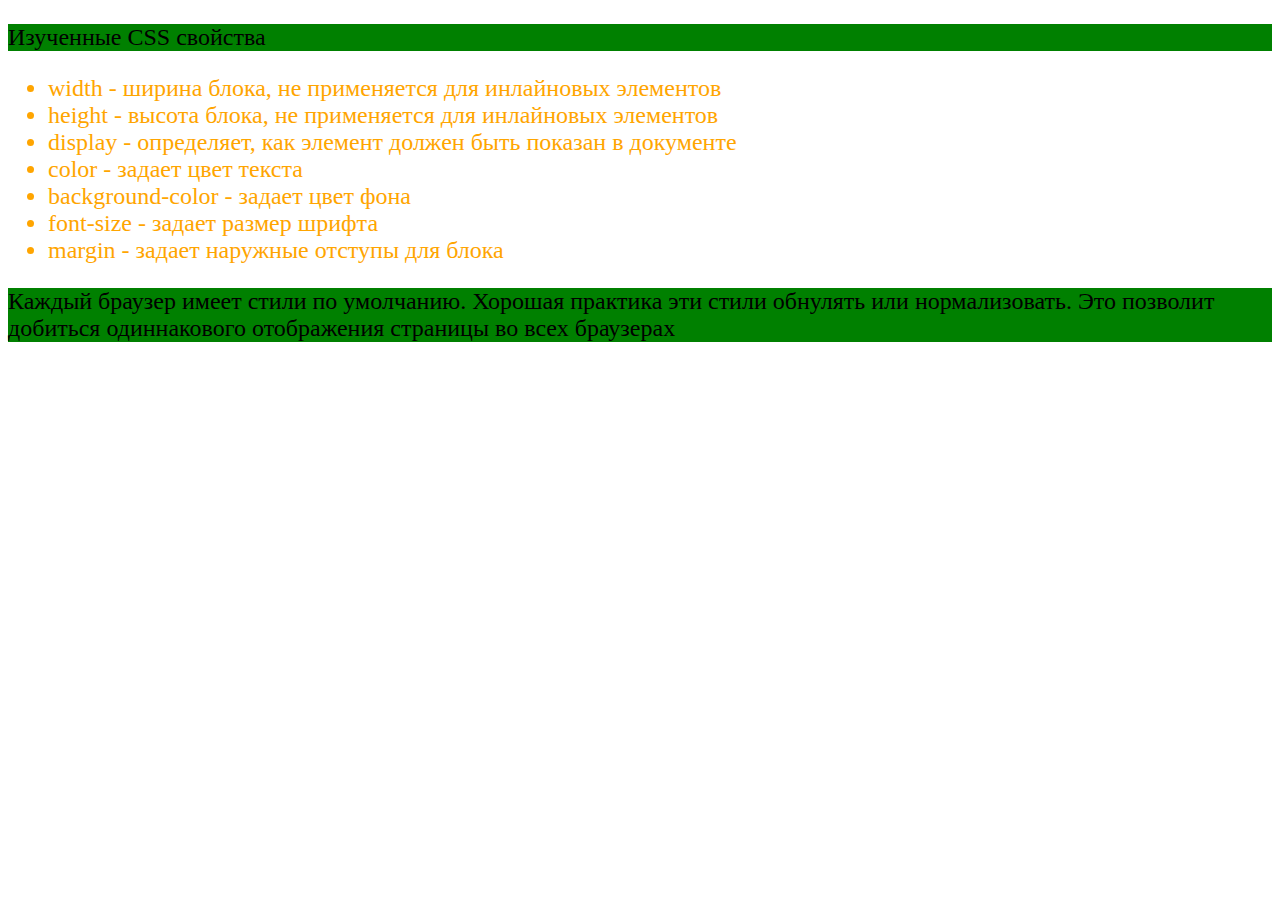
==== about.html @ 3d9bb45d "Create about.html" ====
<!DOCTYPE html>
<html lang="ru">
  <head>
    <meta charset="UTF-8" />
    <title>Класс</title>
  </head>

  <body>   
    <style>
        main {
          font-size: 24px;  
        }
        p {
            background-color: green;
        }
        li {
            color: orange;
        }
      </style> 
    <main>
      <p>Изученные CSS свойства</p>
      <ul>
        <li>width - ширина блока, не применяется для инлайновых элементов</li>
        <li>height - высота блока, не применяется для инлайновых элементов</li>
        <li>display - определяет, как элемент должен быть показан в документе</li>
        <li>color - задает цвет текста</li>
        <li>background-color - задает цвет фона</li>
        <li>font-size - задает размер шрифта</li>
        <li>margin - задает наружные отступы для блока</li>
      </ul>
      <p>
        Каждый браузер имеет стили по умолчанию. Хорошая практика эти стили обнулять или
        нормализовать. Это позволит добиться одиннакового отображения страницы во всех браузерах
      </p>
    </main>
  </body>
</html>
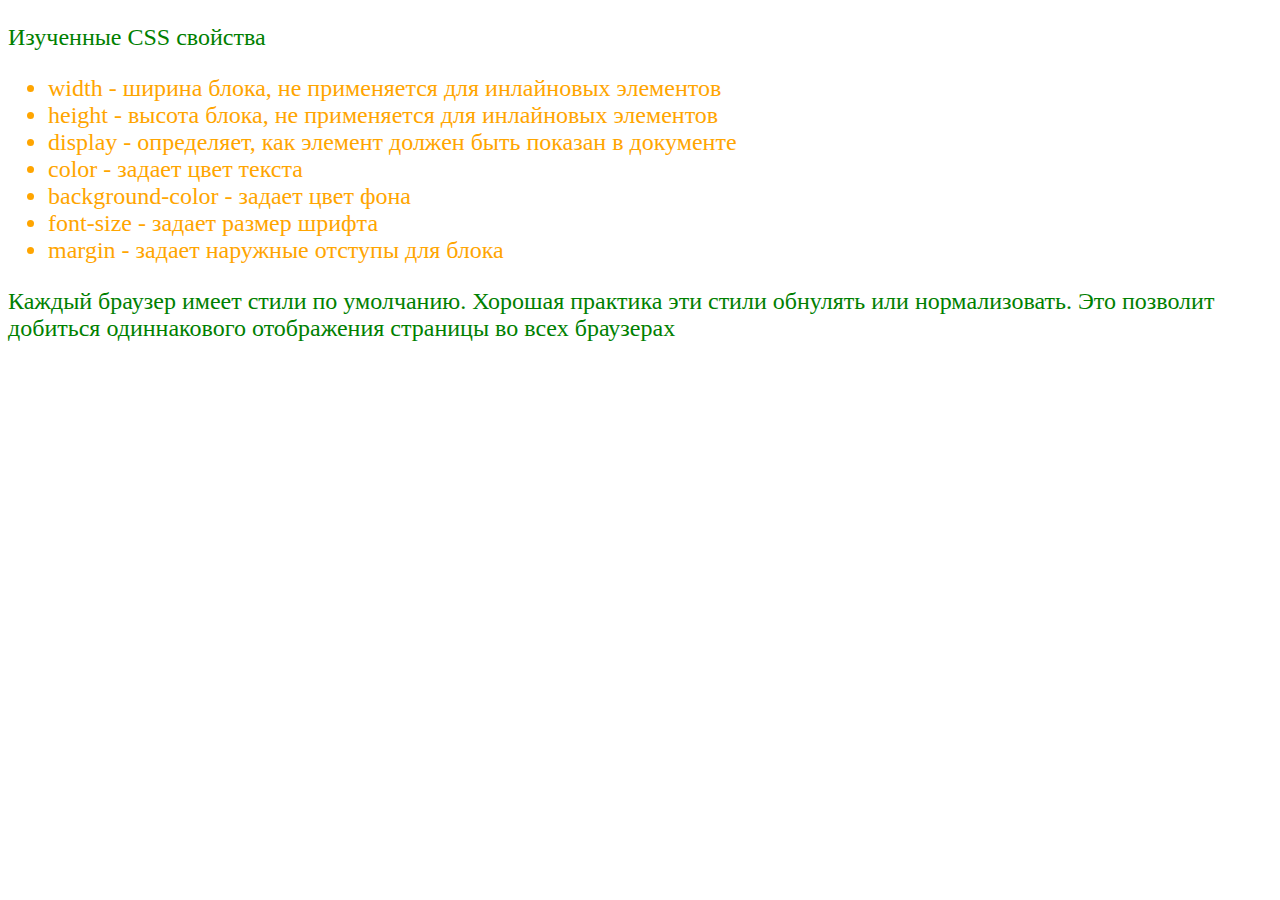
==== commit d7b78809: "Update about.html" ====
--- a/about.html
+++ b/about.html
@@ -11,7 +11,7 @@
           font-size: 24px;  
         }
         p {
-            background-color: green;
+            color: green;
         }
         li {
             color: orange;
